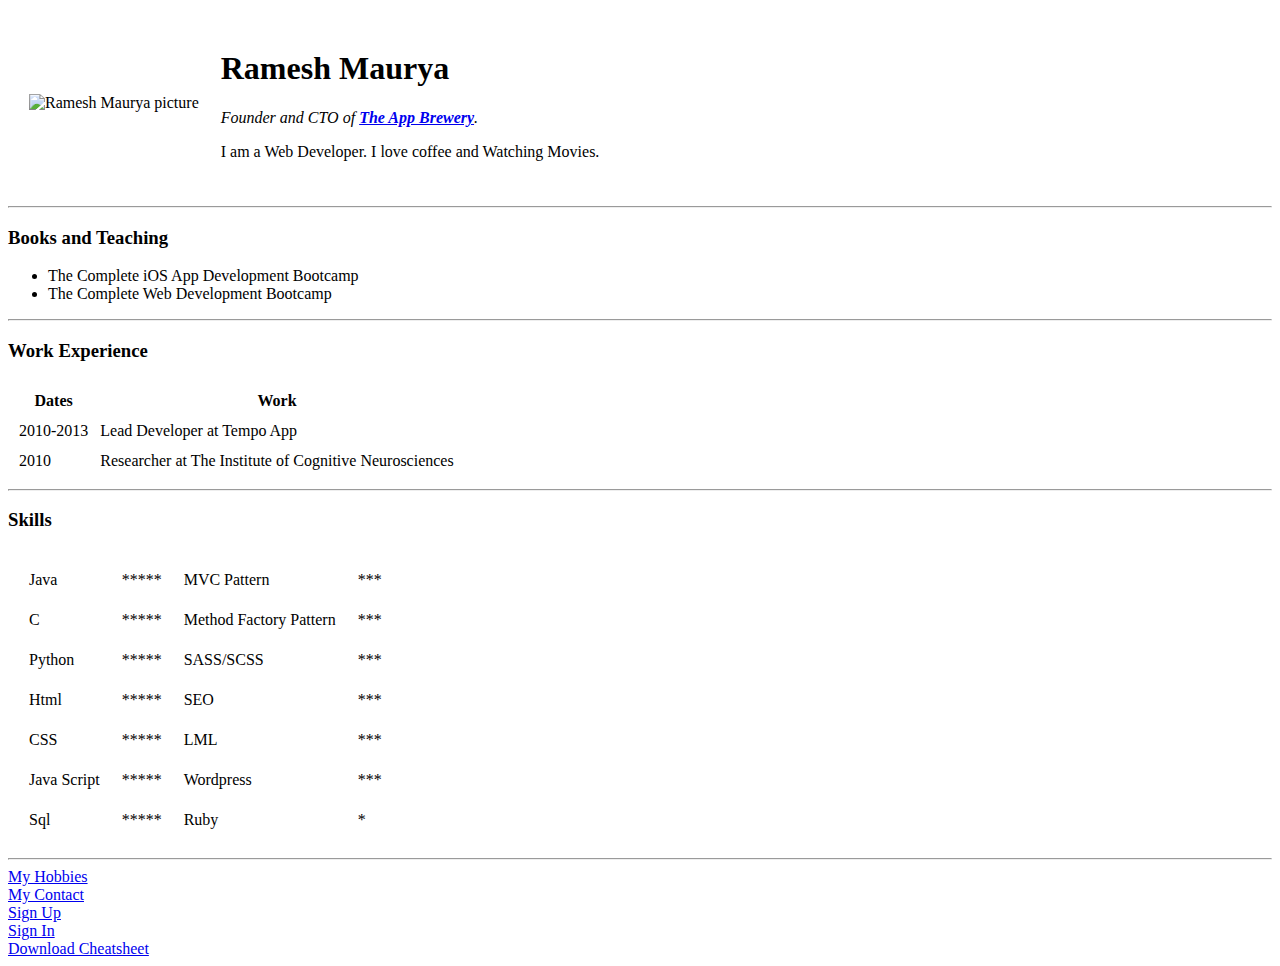
==== index.html @ b9eea1b9 "Add files via upload" ====
<!DOCTYPE html>
<html lang="en" dir="ltr">

<head>
  <meta charset="utf-8">
  <title>Ramesh Maurya Personal Site</title>
  <link rel="stylesheet" href="css/styles.css">
</head>
<body>
  <table cellspacing="20">
    <tr>
      <td><img class="image imge"src="image/sapient.jpg" alt="Ramesh Maurya picture"></td>
      <td><h1>Ramesh Maurya</h1>
      <p><em>Founder and CTO of <strong><a href="https://www.appbrewery.co/">The App Brewery</a></strong>.</em></p>
      <p>I am a Web Developer. I love coffee and Watching Movies.</p></td>
    </tr>
  </table>
  <hr>
  <h3>Books and Teaching</h3>
  <ul>
    <li>The Complete iOS App Development Bootcamp</li>
    <li>The Complete Web Development Bootcamp</li>
  </ul>
  <hr>
  <h3>Work Experience</h3>
  <table cellspacing="10">
    <thead>
      <tr>
        <th>Dates</th>
        <th>Work</th>
      </tr>
    </thead>
    <tbody>
      <tr>
        <td>2010-2013</td>
        <td>Lead Developer at Tempo App</td>
      </tr>
      <tr>
        <td>2010</td>
        <td>Researcher at The Institute of Cognitive Neurosciences</td>
      </tr>
    </tbody>
  </table>
  <hr>
  <h3>Skills</h3>
  <table cellspacing="20">
    <tr>
      <td>Java</td>
      <td>*****</td>
      <td>MVC Pattern</td>
      <td>***</td>
    </tr>
    <tr>
      <td>C</td>
      <td>*****</td>
      <td>Method Factory Pattern</td>
      <td>***</td>
    </tr>
    <tr>
      <td>Python</td>
      <td>*****</td>
      <td>SASS/SCSS</td>
      <td>***</td>
    </tr>
    <tr>
      <td>Html</td>
      <td>*****</td>
      <td>SEO</td>
      <td>***</td>
    </tr>
    <tr>
      <td>CSS</td>
      <td>*****</td>
      <td>LML</td>
      <td>***</td>
    </tr>
    <tr>
      <td>Java Script</td>
      <td>*****</td>
      <td>Wordpress</td>
      <td>***</td>
    </tr>
    <tr>
      <td>Sql</td>
      <td>*****</td>
      <td>Ruby</td>
      <td>*</td>
    </tr>
  </table>
  <hr>
  <a href="hobbies.html">My Hobbies</a><br />
  <a href="contact.me.html">My Contact</a><br />
  <a href="registration.html">Sign Up</a><br />
  <a href="Sign_in.html">Sign In</a><br>
  <a href="https://web.stanford.edu/group/csp/cs21/htmlcheatsheet.pdf">Download Cheatsheet</a>
</body>
</html>
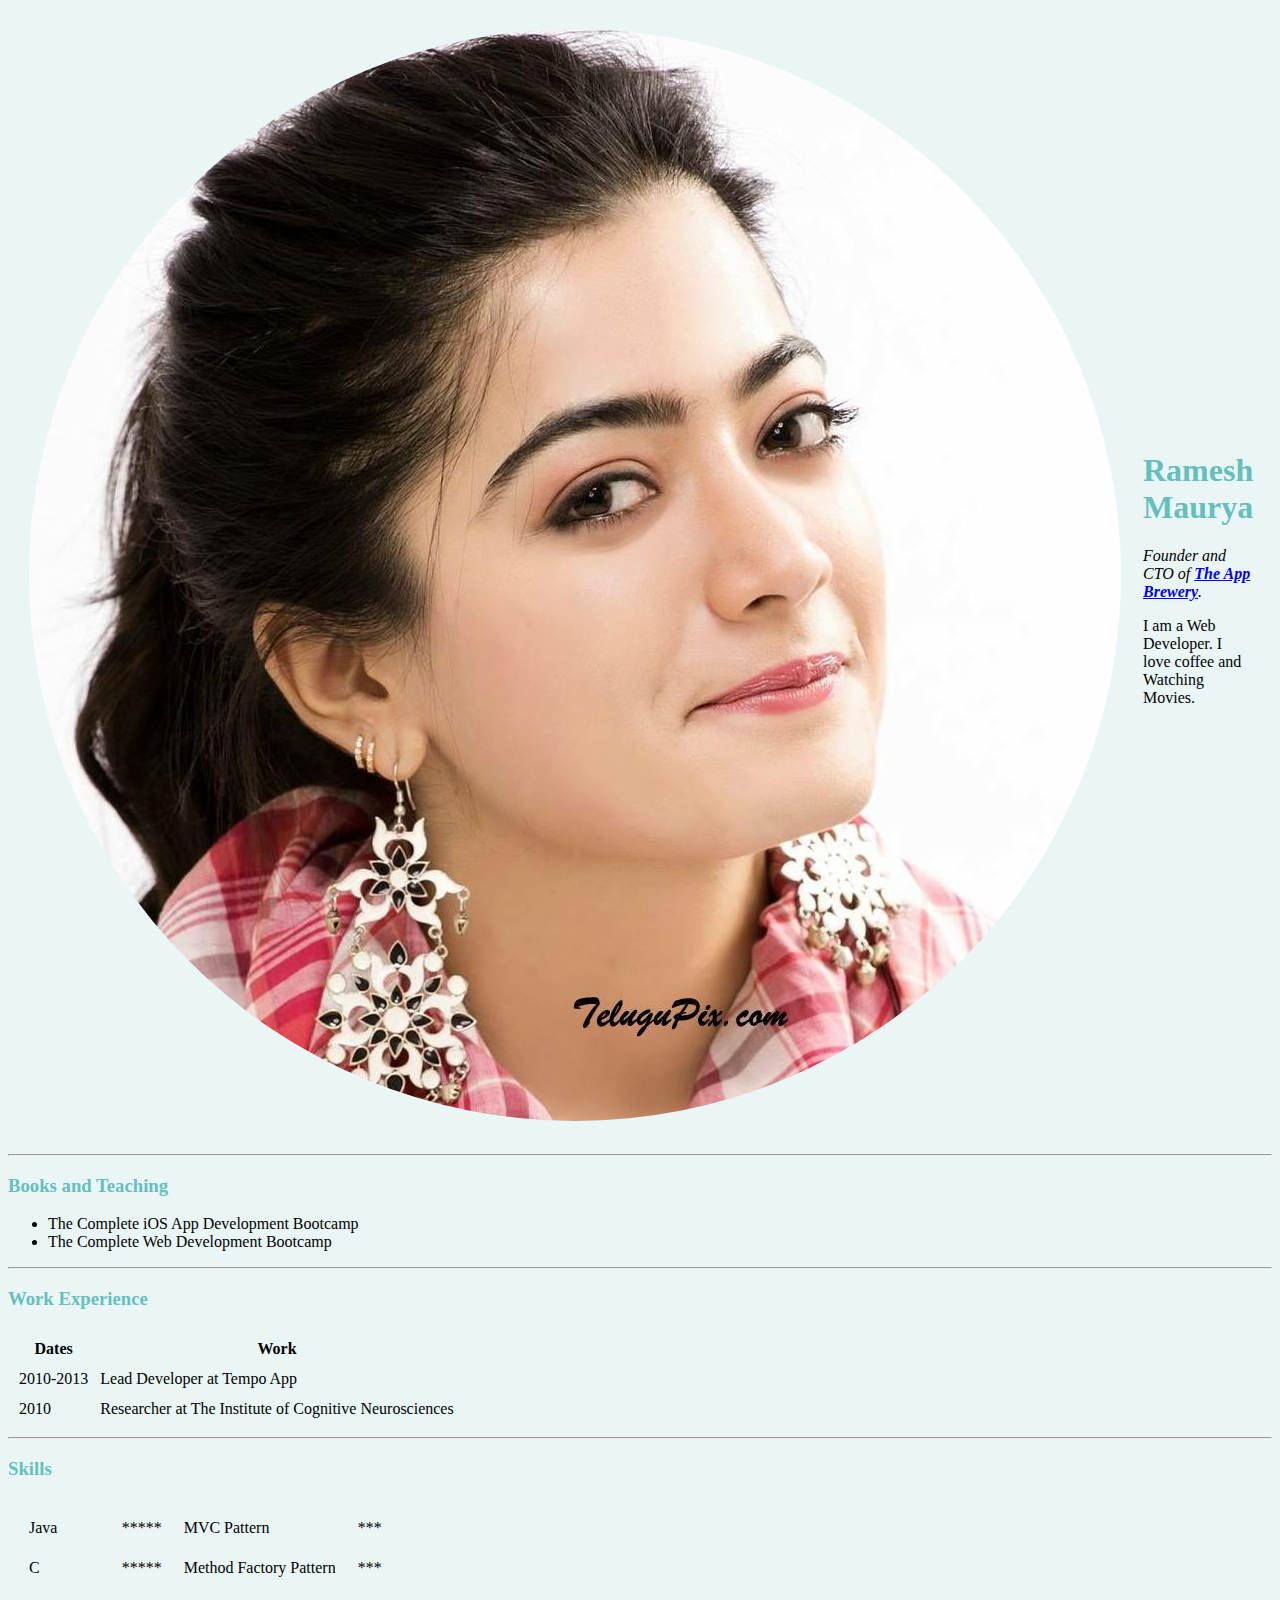
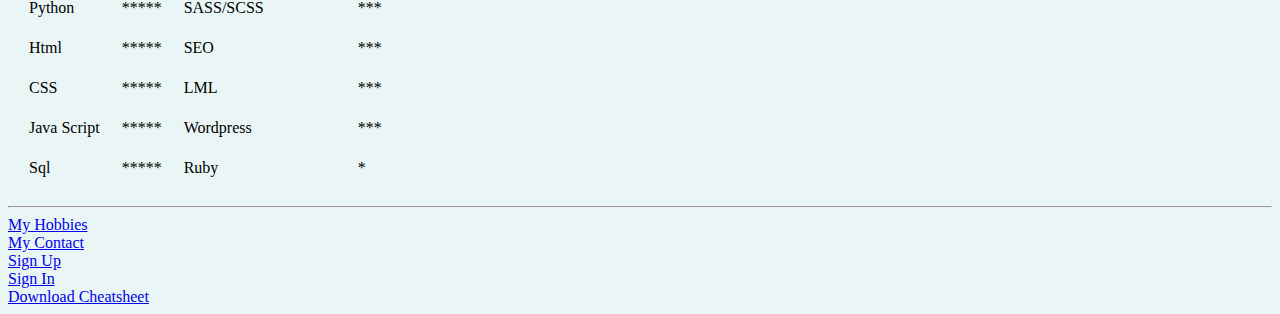
==== commit e015efa3: "Add files via upload" ====
--- a/index.html
+++ b/index.html
@@ -9,7 +9,7 @@
 <body>
   <table cellspacing="20">
     <tr>
-      <td><img class="image imge"src="image/sapient.jpg" alt="Ramesh Maurya picture"></td>
+      <td><img class="image imge"src="image/rasmika3.jpg" alt="Ramesh Maurya picture"></td>
       <td><h1>Ramesh Maurya</h1>
       <p><em>Founder and CTO of <strong><a href="https://www.appbrewery.co/">The App Brewery</a></strong>.</em></p>
       <p>I am a Web Developer. I love coffee and Watching Movies.</p></td>
--- a/css/styles.css
+++ b/css/styles.css
@@ -0,0 +1,12 @@
+body{
+  background-color: #EAF6F6;
+}
+h1{
+  color: #66BFBF;
+}
+h3{
+  color: #66BFBF;
+}
+.image{
+  border-radius: 100%;
+}
